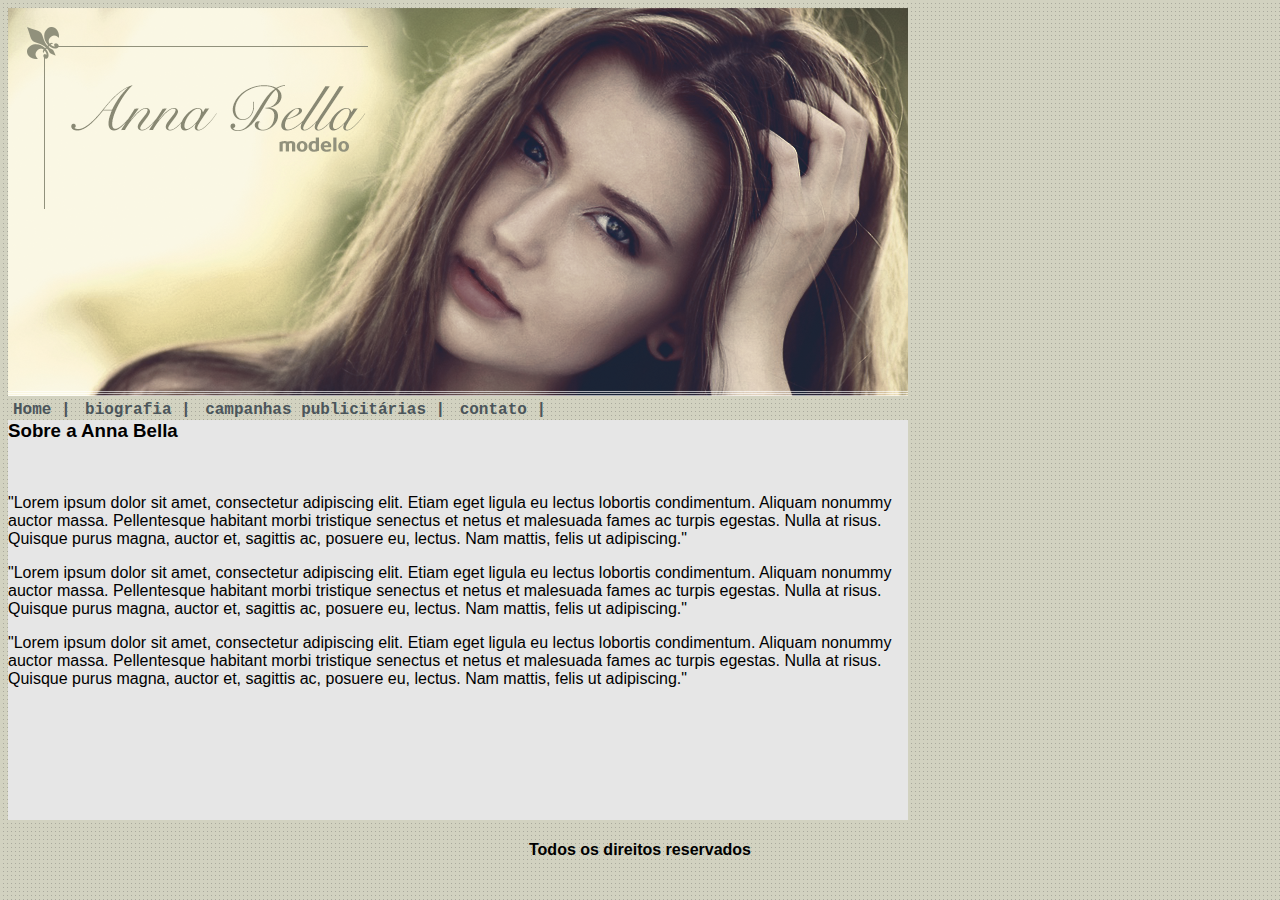
==== index.HTML @ 9d5d8520 "projeto Anna Bella" ====
<!DOCTYPE html>
<html>
<head>
	<title>Anna Bella oficial</title>
	<meta charset="utf-8">

	<link rel="stylesheet" type="text/css" href="estilo.css">
	
</head>
<body>

	<div>
		<img src="imagens/capa.png"  id="principal"> <br>
	</div>

	<div id="menu">

			<a href="index.HTML"> Home |</a>
			<a href=" biografia "> biografia |</a>
			<a href="campanhas publicitárias ">campanhas publicitárias |</a>
			<a href="contato">contato | </a>
			  
	</div>

	

	<div id="conteudo">

		<h3 class="cor">Sobre a Anna Bella </h3> <br>

		<p>
		"Lorem ipsum dolor sit amet, consectetur adipiscing elit. Etiam eget ligula eu lectus lobortis condimentum. Aliquam nonummy auctor massa. Pellentesque habitant morbi tristique senectus et netus et malesuada fames ac turpis egestas. Nulla at risus. Quisque purus magna, auctor et, sagittis ac, posuere eu, lectus. Nam mattis, felis ut adipiscing."
	</p>

	<p>
		"Lorem ipsum dolor sit amet, consectetur adipiscing elit. Etiam eget ligula eu lectus lobortis condimentum. Aliquam nonummy auctor massa. Pellentesque habitant morbi tristique senectus et netus et malesuada fames ac turpis egestas. Nulla at risus. Quisque purus magna, auctor et, sagittis ac, posuere eu, lectus. Nam mattis, felis ut adipiscing."
	</p>

		<p>
		"Lorem ipsum dolor sit amet, consectetur adipiscing elit. Etiam eget ligula eu lectus lobortis condimentum. Aliquam nonummy auctor massa. Pellentesque habitant morbi tristique senectus et netus et malesuada fames ac turpis egestas. Nulla at risus. Quisque purus magna, auctor et, sagittis ac, posuere eu, lectus. Nam mattis, felis ut adipiscing."
	</p>

	</div>

	<div  >
		<h4 class="centralizar">Todos os direitos reservados</h4>
	</div>
	

</body>
</html>
---- estilo.css ----
body{
			background-image: url('imagens/fundo.png'); 
			font: 16px arial, helvetica, san-serif;
		}

		#principal{
			width: 900px;
		}
		#menu{
			
			
			width: 860px;
			height: 1px;
		}

		#conteudo{
			background: #E6E6E6;
			width: 900px;
			height: 400px;
		}

		.centralizar{
			text-align: center;

		}
		a{
			color: #4b555a;
			text-decoration: none;
			font-weight: bold;
			padding: 5px;
			font-family: courier new ;
		}
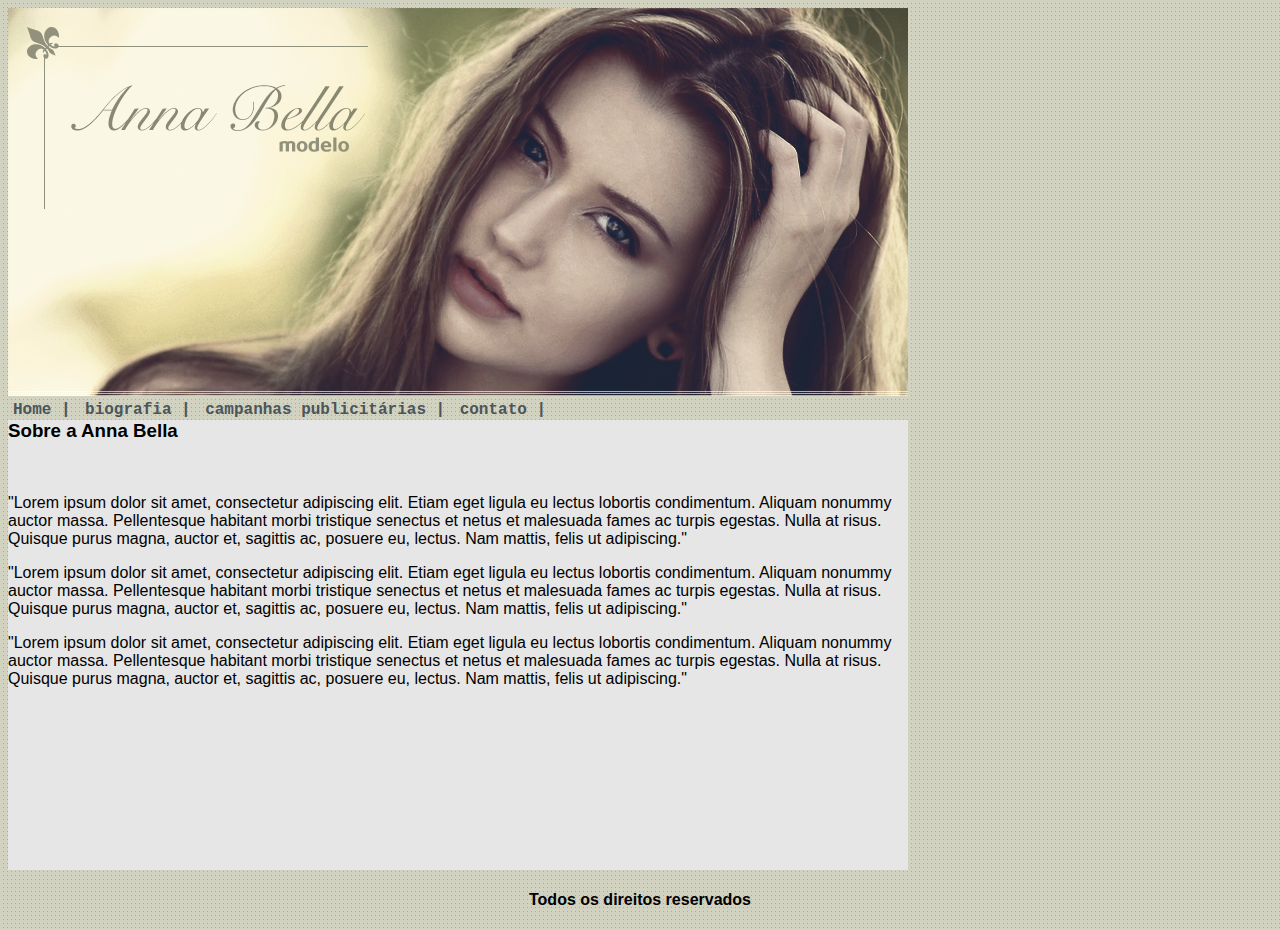
==== commit fb4dfcf9: "adicionado novos menus" ====
--- a/index.HTML
+++ b/index.HTML
@@ -16,15 +16,15 @@
 	<div id="menu">
 
 			<a href="index.HTML"> Home |</a>
-			<a href=" biografia "> biografia |</a>
-			<a href="campanhas publicitárias ">campanhas publicitárias |</a>
-			<a href="contato">contato | </a>
+			<a href=" biografia.HTML"> biografia |</a>
+			<a href="campanhas-publicitárias.HTML">campanhas publicitárias |</a>
+			<a href="contato.HTML">contato | </a>
 			  
 	</div>
 
 	
 
-	<div id="conteudo">
+	<div id="conteudo1">
 
 		<h3 class="cor">Sobre a Anna Bella </h3> <br>
 
--- a/estilo.css
+++ b/estilo.css
@@ -15,16 +15,43 @@
 			height: 1px;
 		}
 
-		#conteudo{
+		#conteudo1{
 			background: #E6E6E6;
 			width: 900px;
-			height: 400px;
+			height: 450px;
 		}
+
+		#conteudo2{
+			background: #E6E6E6;
+			width: 900px;
+			height: 450px;
+		}
+
+		#conteudo3{
+			background: #E6E6E6;
+			width: 900px;
+			height: 1650px;
+		}
+
+		#conteudo4{
+			background: #E6E6E6;
+			width: 900px;
+			height: 620px;
+		}
+
 
 		.centralizar{
 			text-align: center;
 
 		}
+
+		.borda{
+			border-color: white;
+			border-width: 5px;
+			border-style: outset;
+			width: 645px;
+		}
+
 		a{
 			color: #4b555a;
 			text-decoration: none;
